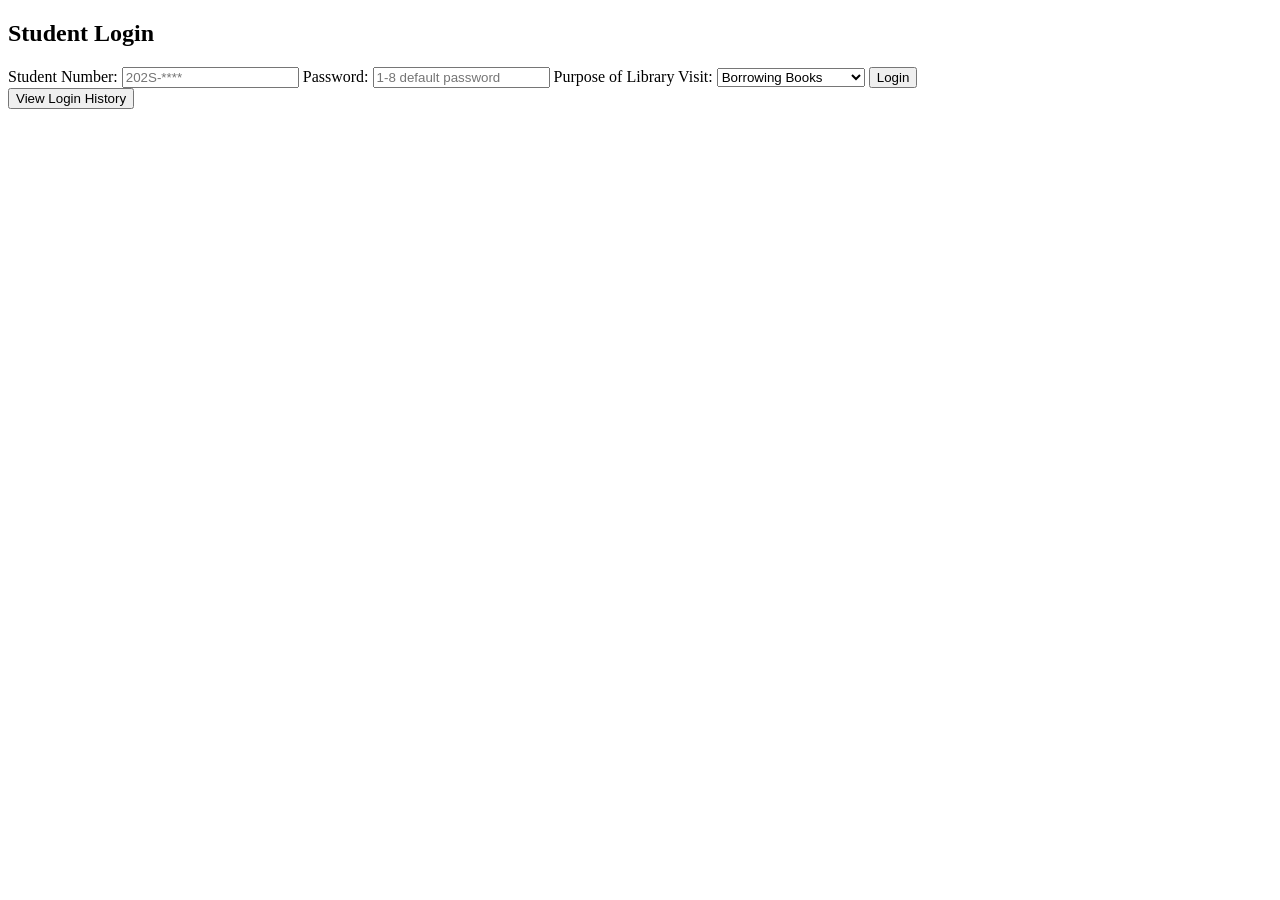
==== index.html @ a6c069f0 "Update and rename group 4/index.html to index.html" ====
<!DOCTYPE html>
<html lang="en">
<head>
    <meta charset="UTF-8">
    <meta name="viewport" content="width=device-width, initial-scale=1.0">
    <title>Student Login</title>
    <link rel="icon" href="leaknimontejo.png">
    <link rel="stylesheet" href="style.css">
</head>
<body>
    <div class="login-container">
        <h2>Student Login</h2>
        <form id="loginForm">
            <label for="studentNumber">Student Number:</label>
            <input type="text" id="studentNumber" placeholder="202S-****">

            <label for="password">Password:</label>
            <input type="password" id="password" placeholder="1-8 default password" required minlength="8" maxlength="8">

            <label for="purpose">Purpose of  Library Visit:</label>
            <select id="purpose" required>
                <option value="Borrowing Books">Borrowing Books</option>
                <option value="Wifi Connection">Wifi Connection</option>
                <option value="Maglabas">Maglabas</option>
                <option value="Computer Laboratory">Computer Laboratory</option>
            </select>

            <button type="submit">Login</button>
        </form>
        <button onclick="viewHistory()">View Login History</button>
    </div>

    <script src="script.js"></script>
</body>
</html>
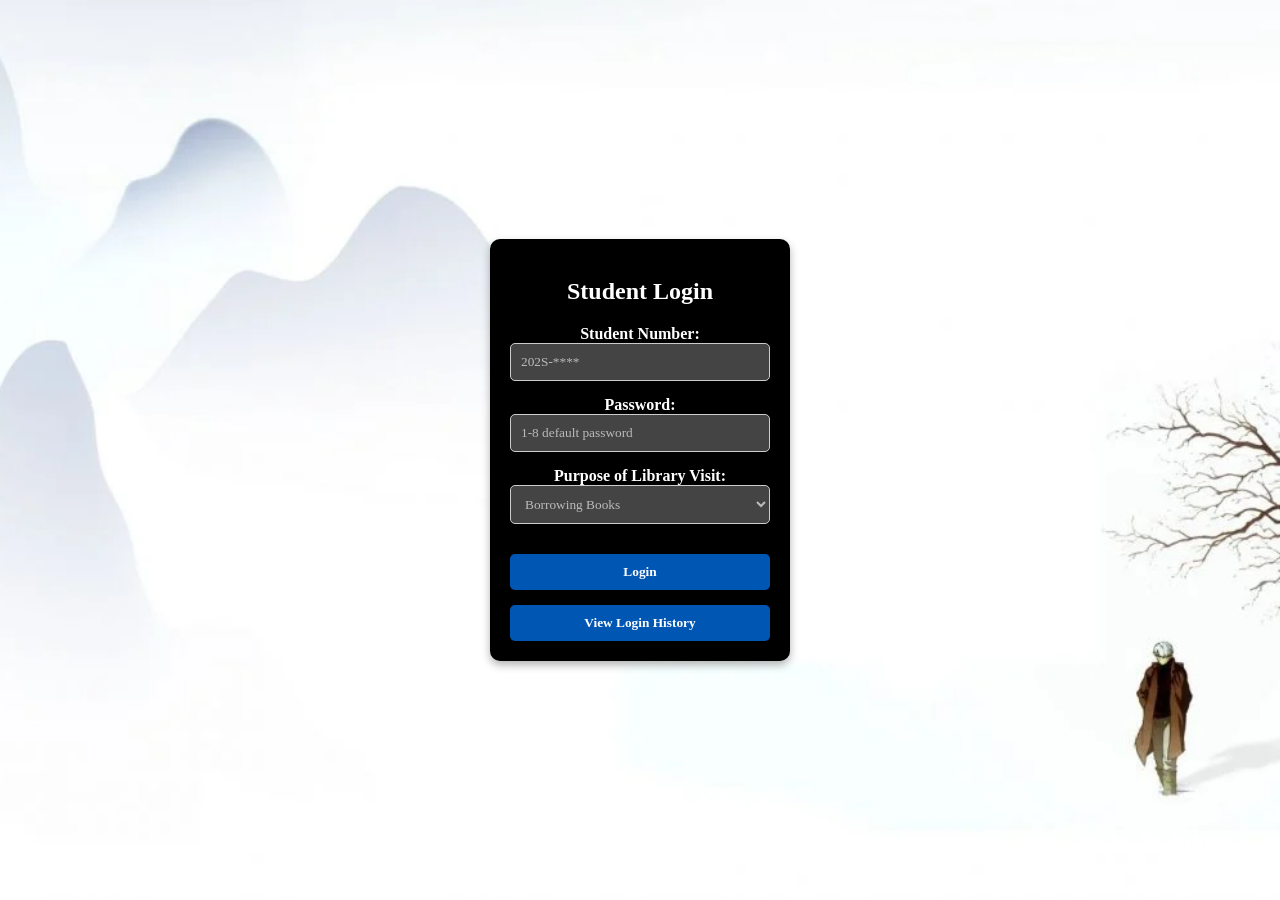
==== commit 75cb1de5: "Update index.html" ====
--- a/index.html
+++ b/index.html
@@ -21,7 +21,6 @@
             <select id="purpose" required>
                 <option value="Borrowing Books">Borrowing Books</option>
                 <option value="Wifi Connection">Wifi Connection</option>
-                <option value="Maglabas">Maglabas</option>
                 <option value="Computer Laboratory">Computer Laboratory</option>
             </select>
 
--- a/style.css
+++ b/style.css
@@ -0,0 +1,224 @@
+/* General reset and font styling */
+body {
+    display: flex;
+    justify-content: center;
+    align-items: center;
+    height: 100vh;
+    margin: 0;
+    font-family: Georgia, serif;
+    background: url('yagami2.webp') no-repeat center center fixed;
+    background-size: cover;
+    background-color: #f2f2f2;
+    animation: backgroundFade 5s ease-in-out;
+}
+
+* {
+    box-sizing: border-box;
+}
+
+/* Animation for background color fade */
+@keyframes backgroundFade {
+    0% {
+        background-color: #d3d3d3;
+    }
+    100% {
+        background-color: #f2f2f2;
+    }
+}
+
+/* Container with fade-in animation */
+.login-container {
+    background: #000000;
+    padding: 20px;
+    border-radius: 10px;
+    box-shadow: 0 4px 8px #0000004d;
+    text-align: center;
+    width: 300px;
+    color: #fff;
+    animation: fadeIn 1.5s ease-in-out;
+}
+
+/* Fade-in effect */
+@keyframes fadeIn {
+    from {
+        opacity: 0;
+        transform: translateY(20px);
+    }
+    to {
+        opacity: 1;
+        transform: translateY(0);
+    }
+}
+
+h2 {
+    margin-bottom: 20px;
+    color: #ffffff;
+    font-size: 1.5em;
+    animation: fadeInTitle 2s ease-in-out;
+}
+
+@keyframes fadeInTitle {
+    0% {
+        opacity: 0;
+    }
+    100% {
+        opacity: 1;
+    }
+}
+
+label {
+    color: #ffffff;
+    font-weight: bold;
+}
+
+/* Style for input and select elements */
+input, select {
+    display: block;
+    width: 100%;
+    padding: 10px;
+    margin-bottom: 15px;
+    border: 1px solid #cccccc;
+    border-radius: 5px;
+    background: #444;
+    color: #ececec;
+    font-family: Georgia, serif;
+    transition: box-shadow 0.3s ease; /* Smooth shadow transition */
+}
+
+/* Shadow effect when input or select is focused */
+input:focus, select:focus {
+    box-shadow: 0 0 8px rgba(0, 86, 179, 0.6);
+}
+
+/* Placeholder text styling */
+input::placeholder, select {
+    color: #bbb;
+    font-family: Georgia, serif;
+}
+
+/* Button styling, matching input dimensions */
+button {
+    width: 100%;
+    padding: 10px;
+    background-color: #0056b3;
+    border: none;
+    color: #fff;
+    border-radius: 5px;
+    cursor: pointer;
+    font-family: Georgia, serif;
+    font-weight: bold;
+    transition: background-color 0.3s ease, transform 0.2s; /* Smooth color transition */
+}
+
+/* Button hover effect */
+button:hover {
+    background-color: #004494;
+    transform: scale(1.02); /* Slight scale-up on hover */
+}
+
+.button-container {
+    margin-bottom: 15px; /* Adds spacing below the back button */
+    text-align: center;
+}
+
+.back-button {
+    width: 100%;
+    padding: 10px;
+    background-color: #0056b3;
+    border: none;
+    color: #fff;
+    border-radius: 5px;
+    cursor: pointer;
+    font-family: Georgia, serif;
+    font-weight: bold;
+    transition: background-color 0.3s ease, transform 0.2s;
+}
+
+.back-button:hover {
+    background-color: #004494;
+    transform: scale(1.02);
+}
+
+/* Table container for improved alignment */
+.history-container {
+    background: rgba(28, 28, 28, 0.95);
+    padding: 20px;
+    border-radius: 10px;
+    box-shadow: 0 4px 8px rgba(0, 0, 0, 0.3);
+    width: 90%;
+    max-width: 800px;
+    color: #ffffff;
+    font-family: Georgia, serif;
+    animation: fadeIn 1.5s ease-in-out;
+    margin-top: 20px;
+}
+
+/* Table title styling */
+.history-container h2 {
+    color: #ffffff;
+    font-size: 1.8em;
+    margin-bottom: 20px;
+    text-align: center;
+}
+
+/* Table styling */
+table {
+    width: 100%;
+    border-collapse: collapse;
+    margin-top: 10px;
+}
+
+/* Table header styling */
+table thead th {
+    background-color: #0056b3;
+    color: #ffffff;
+    padding: 12px;
+    font-weight: bold;
+    text-align: left;
+    border-top: 1px solid #004494;
+    border-bottom: 2px solid #004494;
+    transition: background-color 0.3s ease;
+}
+
+/* Table row styling */
+table tbody tr {
+    background-color: #333333;
+    border-bottom: 1px solid #444444;
+    transition: background-color 0.3s ease;
+}
+
+/* Table cell styling */
+table tbody td {
+    padding: 10px;
+    color: #ffffff;
+}
+
+/* Alternating row color */
+table tbody tr:nth-child(even) {
+    background-color: #3a3a3a;
+}
+
+/* Row hover effect */
+table tbody tr:hover {
+    background-color: #444444;
+}
+
+/* Clear history button styling */
+button {
+    width: 100%;
+    padding: 10px;
+    background-color: #0056b3;
+    border: none;
+    color: #ffffff;
+    border-radius: 5px;
+    cursor: pointer;
+    font-family: Georgia, serif;
+    font-weight: bold;
+    transition: background-color 0.3s ease, transform 0.2s;
+    margin-top: 15px;
+}
+
+button:hover {
+    background-color: #004494;
+    transform: scale(1.02);
+}
